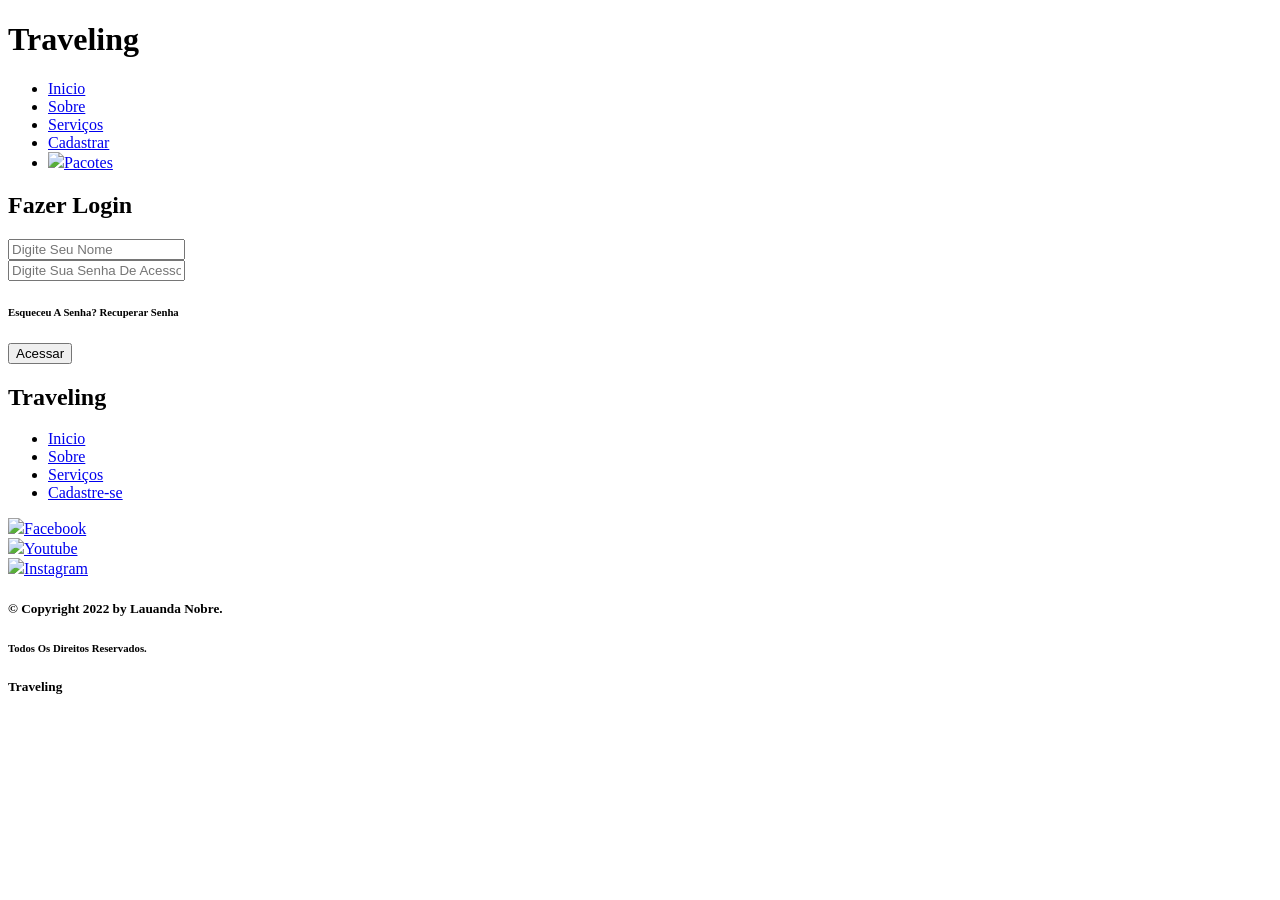
==== login.html @ 7ca08bc8 "html" ====
<!DOCTYPE html>
<html lang="pt-br">
<head>
	<meta charset="utf-8">
	<title>Traveling</title>
	<link href="./estilos/style6.css" rel="stylesheet">
</head>
<body>
		<!--header and nav start-->
	
	<header id="header">
		<h1 class="logo"><div id="logoimagem"></div>Traveling</h1>
		<nav>
			<ul>
				<li><a href="index.html">Inicio</a></li>
				<li><a href="sobre.html">Sobre</a></li>
				<li><a href="servicos.html">Serviços</a></li>
				<li><a href="cadastro.html" id="cadastro">Cadastrar</a></li>
				<li><a href="comprar.html"><img src="./imagens/icons/shopping-cart.png" id="img">Pacotes</a></li>
			</ul>
		</nav>
	</header>
	<!--header and nav end-->
	<main id="main">
		<section class="login">
			<form method="get" name="login" action="http://www.thiagomiranda.net/formulario.php">
				<h2 class="h2">Fazer Login</h2>
				<div>
					<label>
						<input type="text" name="nome" placeholder="Digite Seu Nome"></input>
					</label>
				</div>
				<div>
					<label>
						<input type="password" name="senha" placeholder="Digite Sua Senha De Acesso"></input>
					</label>
				</div>
				<div>
					<h6>Esqueceu A Senha? <span>Recuperar Senha</span></h6>
				</div>
					<button class="btn">Acessar</button>
				
				
			</form>
		</section>
	</main>
	<footer>
		<h2 class="logo"><div id="logoimagem"></div>Traveling</h2>
		<div class="navegacao_footer">
			<nav>
				<ul>
					<li><a href="index.html">Inicio</a></li>
					<li><a href="sobre.html">Sobre</a></li>
					<li><a href="servicos.html">Serviços</a></li>
					<li><a href="cadastro.html" id="cadastro">Cadastre-se</a></li>
				</ul>
			</nav>
		</div>
		<div class="social">
			<div>
				<a href="#"><img src="./imagens/icons/facebook.png">Facebook</a>
			</div>
			<div>
				<a href="#"><img src="./imagens/icons/youtube.png">Youtube</a>
			</div>
			<div>
				<a href="#"><img src="./imagens/icons/instagram.png">Instagram</a>
			</div>
		</div>
		<section class="section_footer">
			<div class="direitos">
				<h5>&#169 Copyright 2022 by Lauanda Nobre.</h5>
				<h6>Todos Os Direitos Reservados.</h6>
				<h5 class="logo_footer"><div class="logoimg_footer"></div>Traveling</h5>
			</div>
		</section>
	</footer>		
</body>
</html>
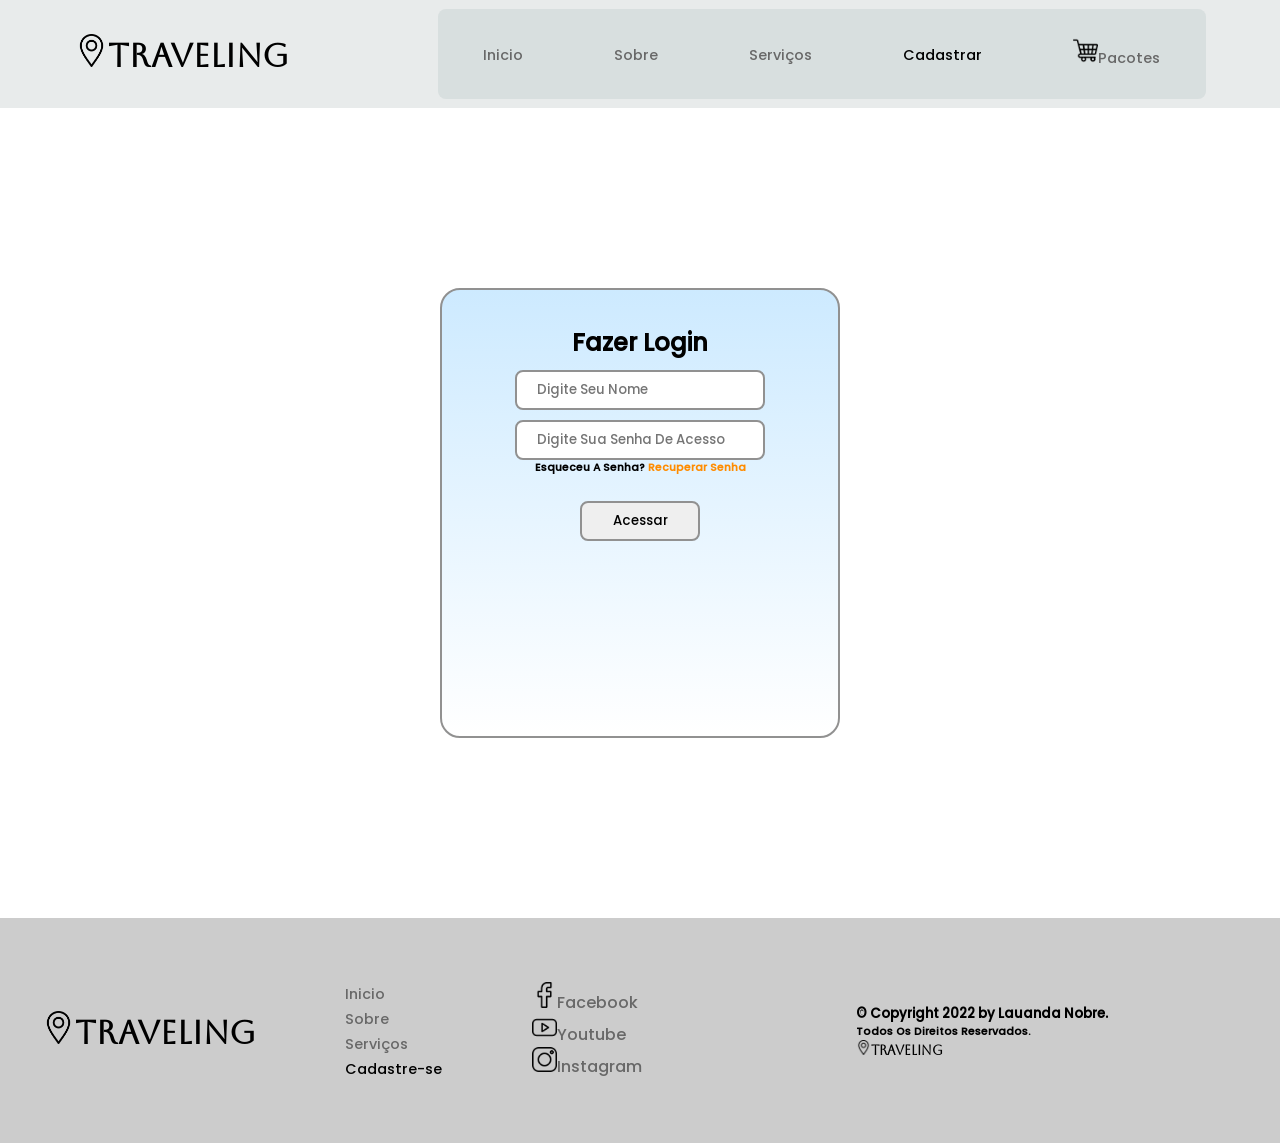
==== commit 183512b5: "update2 adicionando a tag viewport" ====
--- a/login.html
+++ b/login.html
@@ -4,6 +4,7 @@
 	<meta charset="utf-8">
 	<title>Traveling</title>
 	<link href="./estilos/style6.css" rel="stylesheet">
+	<meta name="viewport" content="width=device-width, initial-scale=1.0">
 </head>
 <body>
 		<!--header and nav start-->
@@ -76,4 +77,4 @@
 		</section>
 	</footer>		
 </body>
-</html>+</html>
--- a/estilos/style6.css
+++ b/estilos/style6.css
@@ -0,0 +1,180 @@
+@font-face{/*importação das fontes*/
+	font-family: "aboreto";
+	src: url('../fonts/AboretoRegular.ttf');
+}
+@font-face{
+	font-family: "poppins";
+	src: url('../fonts/Poppins-Medium.ttf');
+}
+*{/*reset*/
+	margin: 0;
+	padding: 0;
+	box-sizing: border-box;
+	font-family: "poppins";
+}
+body{
+	width: 100%;
+}
+/*========header and nav=========*/
+#header{
+	display: flex;
+	justify-content: space-around;
+	align-items: center;
+	height: 12vh;
+	background-color: #c2cbca61;
+}
+span{
+    color: darkorange;
+    cursor: pointer;
+}
+.log{
+	text-decoration: none;
+	color: orange;
+}
+#logoimagem{
+	display: inline-block;
+	background-image: url('../imagens/icons/location.png');
+	width: 33px;
+	height: 33px;
+	background-size: contain;
+    background-repeat: no-repeat;
+}
+#img:hover{
+	transition: 0.3s;
+	transform: scale(1.2);
+}
+.logo{
+	font-size: 2rem;
+	font-family: "aboreto";
+	cursor: default;
+}
+header nav{
+	background-color: #b4c5c352;
+	width: 60%;
+	border-radius: 8px;
+}
+header nav ul{
+	display: flex;
+	justify-content: space-around;
+	align-items: center;
+	width: 100%;
+	height: 10vh;
+}
+nav ul li{
+	list-style:none;
+}
+ul li a{
+	text-decoration: none; 
+	color: #686868;
+	font-size: 0.9rem;
+	padding:5px;
+}
+ul li a:hover{
+	color: orange;
+}
+#cadastro{
+	color: black;
+}
+#cadastro:hover{
+	color: orange; 
+}
+#img{
+	width: 25px;
+	height: 25px;
+}
+/*====login section====*/
+#main{
+	background-image: url('../imagens/praia.jpg');
+	background-size: cover;
+	background-position: center;
+	max-width: 100%;
+	height: 90vh;
+	display: flex;
+	align-items: center;
+	justify-content: center;
+}
+.login{
+	background-image: linear-gradient(#cdeaff, white);
+	width: 400px;
+	height: 450px;
+	border: 2px solid #919191;
+	border-radius:20px;  
+	padding: 20px;
+}
+.login form{
+	display: flex;
+	flex-direction: column;
+	align-items: center;
+}
+.login input{
+	margin-top: 10px;
+	width: 250px;
+	height: 40px;
+	border: 2px solid #919191;
+	border-radius: 8px; 
+	padding-left: 20px;
+}
+.btn{
+	margin-top: 25px;
+	height: 40px;
+	border-radius: 8px;
+	border: 2px solid #919191;
+	width: 120px; 
+}
+.btn:hover{
+	transition: 0.3s;
+	border-color: white; 
+}
+.h2{
+	margin-top: 15px;
+	cursor: default;
+}
+h6{
+	cursor: default;
+}
+/*=======footer========*/
+footer{
+	background-color: #cccccc;
+	height: 25vh; 
+	display: flex;
+	justify-content: space-around;
+	align-items: center;
+}
+.logo_footer{
+	font-family: "aboreto";
+	cursor: default;
+}
+.logoimg_footer{
+	display: inline-block;
+	background-image: url('../imagens/icons/location.png');
+	width: 15px;
+	height: 15px;
+	background-size: contain;
+    background-repeat: no-repeat;
+}
+footer h5, footer h6{
+	cursor: default;
+}
+.section_footer{
+	width: 40%;
+	display: flex;
+	justify-content: space-around;
+	align-items: center;
+}
+.social{
+	display: flex;
+	flex-direction: column; 
+	justify-content: center;
+}
+.social a{
+	color: #686868;
+	font-size: 1rem;
+	text-decoration: none;
+	margin-bottom: 5px;
+}
+.social a:hover{
+	color: orange;
+}
+.social img{
+	width: 25px;
+}
